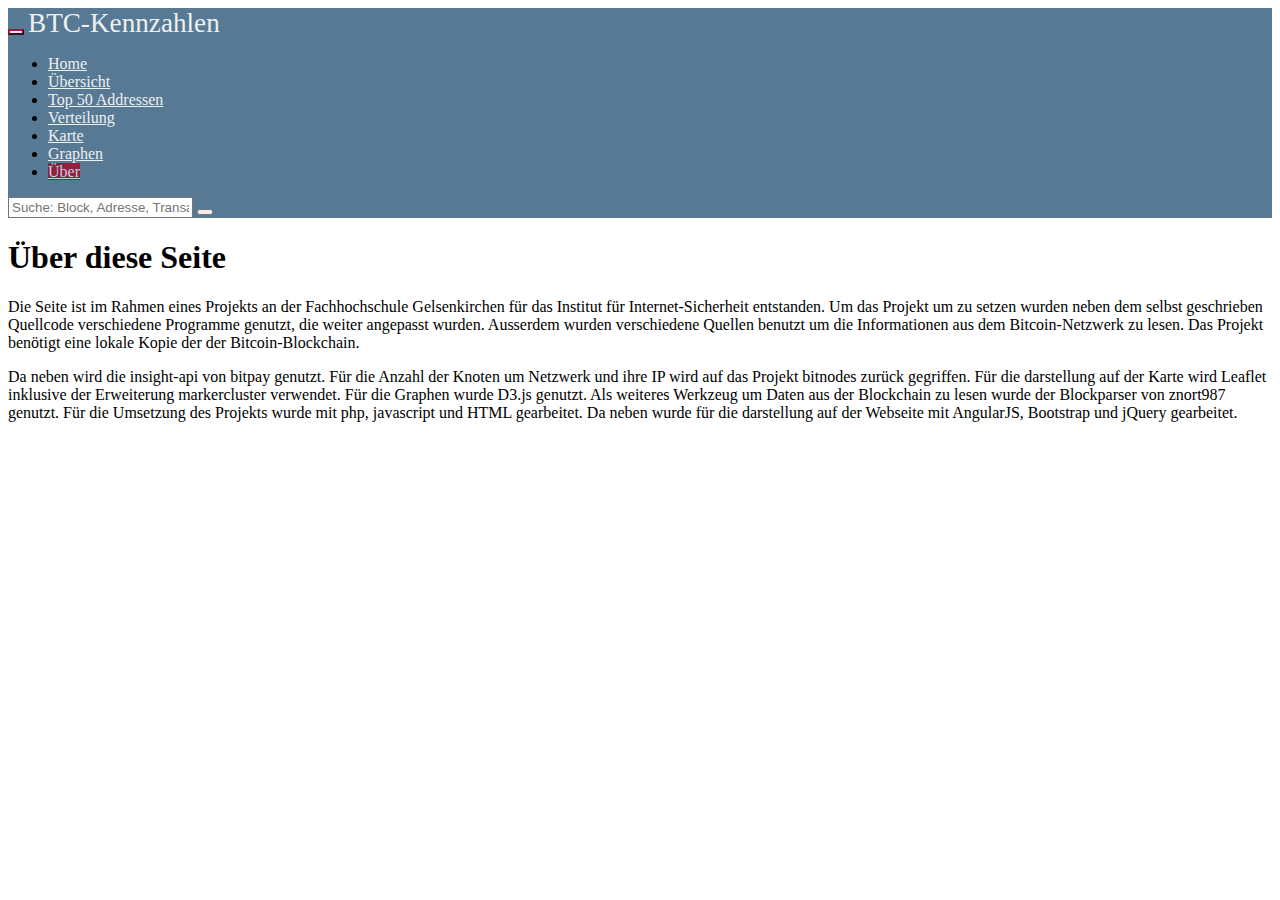
==== about.html @ a5ec9c6f "html-dateien hinzugefügt" ====
<!DOCTYPE html>
<html lang="en">
  <head>
    <meta charset="utf-8">
    <meta http-equiv="X-UA-Compatible" content="IE=edge">
    <meta name="viewport" content="width=device-width, initial-scale=1">
    
      
      <!-- The above 3 meta tags *must* come first in the head; any other head content must come *after* these tags -->
    <title>Bitcoin-Kennzahlen</title>

    <!-- Bootstrap -->
    <!-- <link href="css/bootstrap.min.css" rel="stylesheet"> -->
    <!-- Latest compiled and minified CSS -->
      <link rel="stylesheet" href="https://maxcdn.bootstrapcdn.com/bootstrap/3.3.6/css/bootstrap.min.css" integrity="sha384-1q8mTJOASx8j1Au+a5WDVnPi2lkFfwwEAa8hDDdjZlpLegxhjVME1fgjWPGmkzs7" crossorigin="anonymous">

    <!-- HTML5 shim and Respond.js for IE8 support of HTML5 elements and media queries -->
    <!-- WARNING: Respond.js doesn't work if you view the page via file:// -->
    <!--[if lt IE 9]>
      <script src="https://oss.maxcdn.com/html5shiv/3.7.2/html5shiv.min.js"></script>
      <script src="https://oss.maxcdn.com/respond/1.4.2/respond.min.js"></script>
    <![endif]-->
      
    <style>
    
        path { 
            stroke: #587993;
            stroke-width: 2;
            fill: none;
        }

        .axis path,
        .axis line {
            fill: none;
            stroke: grey;
            stroke-width: 2;
            shape-rendering: crispEdges;
        }

        rect {
              fill: #fff;
        }

        .overlay {
            fill: none;
            pointer-events: all;
        }
        .area {
            fill: none;
            stroke-width: 0;
        }
        
        .navbar-brand {
            font-size: 1.7em;
        }
        
            
        .navbar-default {
            background-color: #587993;
            border-color: #587993;
        }
        .navbar-default .navbar-brand {
            color: #ecf0f1;
        }
        .navbar-default .navbar-brand:hover, .navbar-default .navbar-brand:focus {
            color: #bdd1e1;
        }
        .navbar-default .navbar-text {
            color: #ecf0f1;
        }
        .navbar-default .navbar-nav > li > a {
            color: #ecf0f1;
        }
        .navbar-default .navbar-nav > li > a:hover, .navbar-default .navbar-nav > li > a:focus {
            color: #bdd1e1;
        }
        .navbar-default .navbar-nav > li > .dropdown-menu {
            background-color: #587993;
        }
        .navbar-default .navbar-nav > li > .dropdown-menu > li > a {
            color: #ecf0f1;
        }
        .navbar-default .navbar-nav > li > .dropdown-menu > li > a:hover,
        .navbar-default .navbar-nav > li > .dropdown-menu > li > a:focus {
            color: #bdd1e1;
            background-color: #951d40;
        }
        .navbar-default .navbar-nav > li > .dropdown-menu > li > .divider {
            background-color: #587993;
        }
        .navbar-default .navbar-nav > .active > a, .navbar-default .navbar-nav > .active > a:hover, .navbar-default .navbar-nav > .active > a:focus {
            color: #bdd1e1;
            background-color: #951d40;
        }
        .navbar-default .navbar-nav > .open > a, .navbar-default .navbar-nav > .open > a:hover, .navbar-default .navbar-nav > .open > a:focus {
            color: #bdd1e1;
            background-color: #951d40;
        }
        .navbar-default .navbar-toggle {
            border-color: #951d40;
        }
        .navbar-default .navbar-toggle:hover, .navbar-default .navbar-toggle:focus {
            background-color: #951d40;
        }
        .navbar-default .navbar-toggle .icon-bar {
            background-color: #ecf0f1;
        }
        .navbar-default .navbar-collapse,
        .navbar-default .navbar-form {
            border-color: #ecf0f1;
        }
        .navbar-default .navbar-link {
            color: #ecf0f1;
        }
        .navbar-default .navbar-link:hover {
            color: #bdd1e1;
        }

        @media (max-width: 767px) {
            .navbar-default .navbar-nav .open .dropdown-menu > li > a {
                color: #ecf0f1;
              }
              .navbar-default .navbar-nav .open .dropdown-menu > li > a:hover, .navbar-default .navbar-nav .open .dropdown-menu > li > a:focus {
                color: #bdd1e1;
              }
              .navbar-default .navbar-nav .open .dropdown-menu > .active > a, .navbar-default .navbar-nav .open .dropdown-menu > .active > a:hover, .navbar-default .navbar-nav .open .dropdown-menu > .active > a:focus {
                color: #bdd1e1;
                background-color: #951d40;
              }
        }
        .navbar {
            background-color: #587993;
        }
        
    </style>
  </head>
  <body>
        <div class="navbar navbar-default">
        <div class="container">
            <div class="navbar-header">
                <button class="navbar-toggle" data-toggle="collapse" data-target=".navbar-collapse">
                    <span class="icon-bar"></span>
                    <span class="icon-bar"></span>
                    <span class="icon-bar"></span>
                </button>
                <a class="navbar-brand">BTC-Kennzahlen</a>
            </div>
            <div class="collapse navbar-collapse">
                <ul class="nav navbar-nav">
                     <li><a href="index.html" >Home</a></li>
                    <li><a href="uebersicht.html" >Übersicht</a></li>
                    <li><a href="topliste.html" >Top 50 Addressen</a></li>
                    <li><a href="btcuebersicht.html" >Verteilung</a></li>
                    <li><a href="karte.html" >Karte</a></li>
                    <li><a href="chart.html" >Graphen</a></li>
                    <li class="active"><a href="about.html" >Über</a></li>
                </ul>
                <form class="navbar-form navbar-right" style="display:inline;">
                    <div class="input-group">
                        <input type="text" class="form-control" name="searchValue" id="searchValue" placeholder="Suche: Block, Adresse, Transaktion" style="margin-right:0;" />

                        <span class="input-group-btn" style="width: 13%;">
                            <button id="findMyValue" class="btn bt-default">
                                <span class="glyphicon glyphicon-search" aria-hidden="true"></span>
                            </button>
                        </span>
                    </div>
                </form>
            </div>
        </div>
    </div> <!-- End of Navbar -->
    
    <!-- Start of content -->
    <div class="container" id="topContainer">
        <div class="row" id="searchresults">
            <div class="col-md-10 col-md-offset-1" id="topRow">
                <h1>Über diese Seite</h1>
                <p>Die Seite ist im Rahmen eines Projekts an der Fachhochschule Gelsenkirchen für das Institut für Internet-Sicherheit entstanden. Um das Projekt um zu setzen wurden neben dem selbst geschrieben Quellcode verschiedene Programme genutzt, die weiter angepasst wurden. Ausserdem wurden verschiedene Quellen benutzt um die Informationen aus dem Bitcoin-Netzwerk zu lesen. Das Projekt benötigt eine lokale Kopie der der Bitcoin-Blockchain.</p>
                <p>Da neben wird die insight-api von bitpay genutzt. Für die Anzahl der Knoten um Netzwerk und ihre IP wird auf das Projekt bitnodes zurück gegriffen. Für die darstellung auf der Karte wird Leaflet inklusive der Erweiterung markercluster verwendet. Für die Graphen wurde D3.js genutzt. Als weiteres Werkzeug um Daten aus der Blockchain zu lesen wurde der Blockparser von znort987 genutzt. Für die Umsetzung des Projekts wurde mit php, javascript und HTML gearbeitet. Da neben wurde für die darstellung auf der Webseite mit AngularJS, Bootstrap und jQuery gearbeitet.</p>
                
            </div>
        </div>
    </div>
    
      
    <!-- jQuery (necessary for Bootstrap's JavaScript plugins) -->
    <script src="https://ajax.googleapis.com/ajax/libs/jquery/1.11.3/jquery.min.js"></script>
    <!-- Include all compiled plugins (below), or include individual files as needed -->
    <!-- <script src="js/bootstrap.min.js"></script> -->
    <script src="https://maxcdn.bootstrapcdn.com/bootstrap/3.3.6/js/bootstrap.min.js" integrity="sha384-0mSbJDEHialfmuBBQP6A4Qrprq5OVfW37PRR3j5ELqxss1yVqOtnepnHVP9aJ7xS" crossorigin="anonymous"></script>
      
      <!-- Suche: --->
      <script>
          $("#findMyValue").click(function(event) {
              event.preventDefault();
              if ($("#searchValue").val()!="") {
                  $.get("/php/suche.php?searchValue="+$("#searchValue").val(), function(data){
                      $("#searchresults").html(data);
                  });
              } else {
              
              }
        });
      </script>

      
      
  </body>
</html>
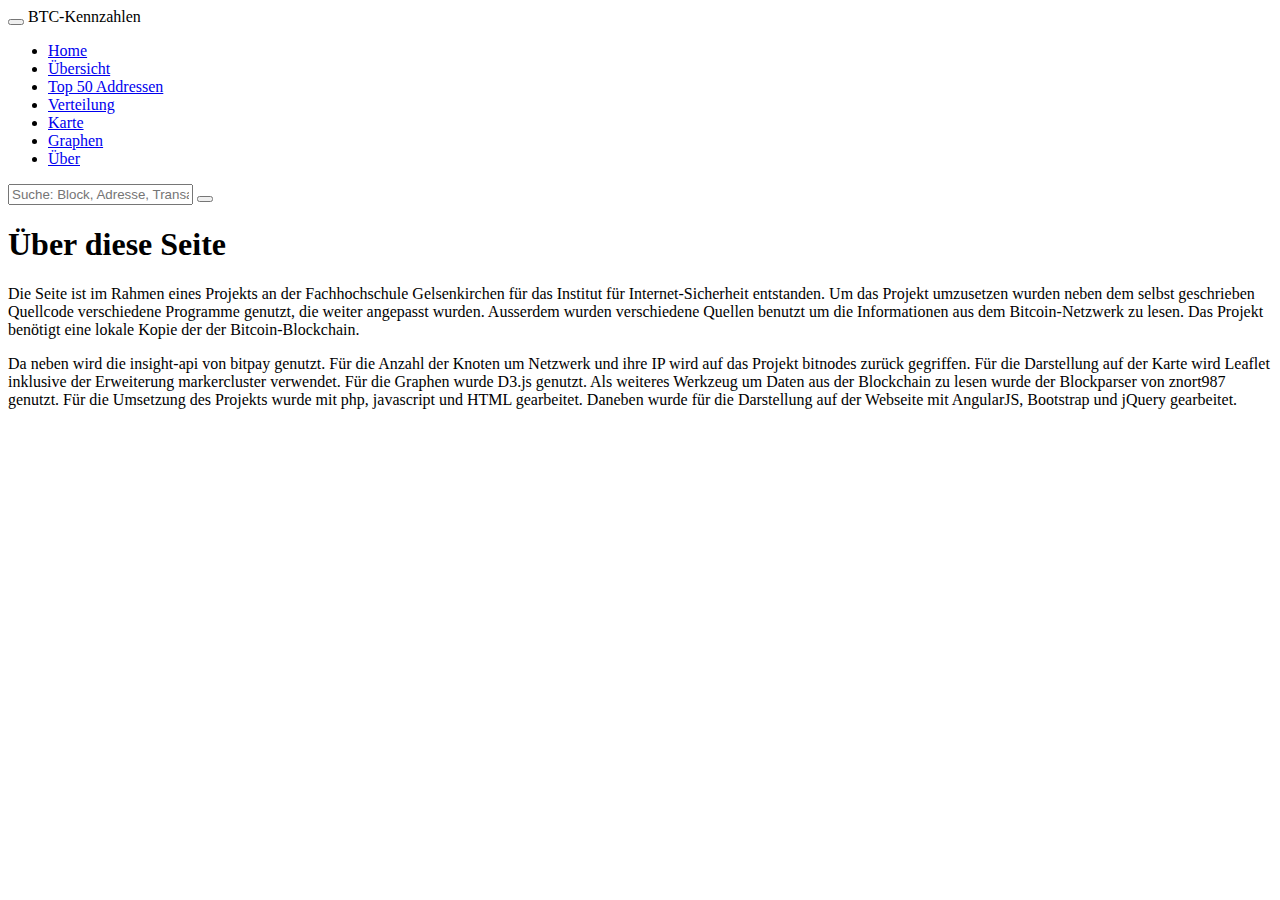
==== commit df108047: "Added files via upload" ====
--- a/about.html
+++ b/about.html
@@ -21,118 +21,8 @@
       <script src="https://oss.maxcdn.com/respond/1.4.2/respond.min.js"></script>
     <![endif]-->
       
-    <style>
-    
-        path { 
-            stroke: #587993;
-            stroke-width: 2;
-            fill: none;
-        }
 
-        .axis path,
-        .axis line {
-            fill: none;
-            stroke: grey;
-            stroke-width: 2;
-            shape-rendering: crispEdges;
-        }
-
-        rect {
-              fill: #fff;
-        }
-
-        .overlay {
-            fill: none;
-            pointer-events: all;
-        }
-        .area {
-            fill: none;
-            stroke-width: 0;
-        }
-        
-        .navbar-brand {
-            font-size: 1.7em;
-        }
-        
-            
-        .navbar-default {
-            background-color: #587993;
-            border-color: #587993;
-        }
-        .navbar-default .navbar-brand {
-            color: #ecf0f1;
-        }
-        .navbar-default .navbar-brand:hover, .navbar-default .navbar-brand:focus {
-            color: #bdd1e1;
-        }
-        .navbar-default .navbar-text {
-            color: #ecf0f1;
-        }
-        .navbar-default .navbar-nav > li > a {
-            color: #ecf0f1;
-        }
-        .navbar-default .navbar-nav > li > a:hover, .navbar-default .navbar-nav > li > a:focus {
-            color: #bdd1e1;
-        }
-        .navbar-default .navbar-nav > li > .dropdown-menu {
-            background-color: #587993;
-        }
-        .navbar-default .navbar-nav > li > .dropdown-menu > li > a {
-            color: #ecf0f1;
-        }
-        .navbar-default .navbar-nav > li > .dropdown-menu > li > a:hover,
-        .navbar-default .navbar-nav > li > .dropdown-menu > li > a:focus {
-            color: #bdd1e1;
-            background-color: #951d40;
-        }
-        .navbar-default .navbar-nav > li > .dropdown-menu > li > .divider {
-            background-color: #587993;
-        }
-        .navbar-default .navbar-nav > .active > a, .navbar-default .navbar-nav > .active > a:hover, .navbar-default .navbar-nav > .active > a:focus {
-            color: #bdd1e1;
-            background-color: #951d40;
-        }
-        .navbar-default .navbar-nav > .open > a, .navbar-default .navbar-nav > .open > a:hover, .navbar-default .navbar-nav > .open > a:focus {
-            color: #bdd1e1;
-            background-color: #951d40;
-        }
-        .navbar-default .navbar-toggle {
-            border-color: #951d40;
-        }
-        .navbar-default .navbar-toggle:hover, .navbar-default .navbar-toggle:focus {
-            background-color: #951d40;
-        }
-        .navbar-default .navbar-toggle .icon-bar {
-            background-color: #ecf0f1;
-        }
-        .navbar-default .navbar-collapse,
-        .navbar-default .navbar-form {
-            border-color: #ecf0f1;
-        }
-        .navbar-default .navbar-link {
-            color: #ecf0f1;
-        }
-        .navbar-default .navbar-link:hover {
-            color: #bdd1e1;
-        }
-
-        @media (max-width: 767px) {
-            .navbar-default .navbar-nav .open .dropdown-menu > li > a {
-                color: #ecf0f1;
-              }
-              .navbar-default .navbar-nav .open .dropdown-menu > li > a:hover, .navbar-default .navbar-nav .open .dropdown-menu > li > a:focus {
-                color: #bdd1e1;
-              }
-              .navbar-default .navbar-nav .open .dropdown-menu > .active > a, .navbar-default .navbar-nav .open .dropdown-menu > .active > a:hover, .navbar-default .navbar-nav .open .dropdown-menu > .active > a:focus {
-                color: #bdd1e1;
-                background-color: #951d40;
-              }
-        }
-        .navbar {
-            background-color: #587993;
-        }
-        
-    </style>
+  <link rel="stylesheet" href="css/style.css">
   </head>
   <body>
         <div class="navbar navbar-default">
@@ -175,8 +65,8 @@
         <div class="row" id="searchresults">
             <div class="col-md-10 col-md-offset-1" id="topRow">
                 <h1>Über diese Seite</h1>
-                <p>Die Seite ist im Rahmen eines Projekts an der Fachhochschule Gelsenkirchen für das Institut für Internet-Sicherheit entstanden. Um das Projekt um zu setzen wurden neben dem selbst geschrieben Quellcode verschiedene Programme genutzt, die weiter angepasst wurden. Ausserdem wurden verschiedene Quellen benutzt um die Informationen aus dem Bitcoin-Netzwerk zu lesen. Das Projekt benötigt eine lokale Kopie der der Bitcoin-Blockchain.</p>
-                <p>Da neben wird die insight-api von bitpay genutzt. Für die Anzahl der Knoten um Netzwerk und ihre IP wird auf das Projekt bitnodes zurück gegriffen. Für die darstellung auf der Karte wird Leaflet inklusive der Erweiterung markercluster verwendet. Für die Graphen wurde D3.js genutzt. Als weiteres Werkzeug um Daten aus der Blockchain zu lesen wurde der Blockparser von znort987 genutzt. Für die Umsetzung des Projekts wurde mit php, javascript und HTML gearbeitet. Da neben wurde für die darstellung auf der Webseite mit AngularJS, Bootstrap und jQuery gearbeitet.</p>
+                <p>Die Seite ist im Rahmen eines Projekts an der Fachhochschule Gelsenkirchen für das Institut für Internet-Sicherheit entstanden. Um das Projekt umzusetzen wurden neben dem selbst geschrieben Quellcode verschiedene Programme genutzt, die weiter angepasst wurden. Ausserdem wurden verschiedene Quellen benutzt um die Informationen aus dem Bitcoin-Netzwerk zu lesen. Das Projekt benötigt eine lokale Kopie der der Bitcoin-Blockchain.</p>
+                <p>Da neben wird die insight-api von bitpay genutzt. Für die Anzahl der Knoten um Netzwerk und ihre IP wird auf das Projekt bitnodes zurück gegriffen. Für die Darstellung auf der Karte wird Leaflet inklusive der Erweiterung markercluster verwendet. Für die Graphen wurde D3.js genutzt. Als weiteres Werkzeug um Daten aus der Blockchain zu lesen wurde der Blockparser von znort987 genutzt. Für die Umsetzung des Projekts wurde mit php, javascript und HTML gearbeitet. Daneben wurde für die Darstellung auf der Webseite mit AngularJS, Bootstrap und jQuery gearbeitet.</p>
                 
             </div>
         </div>
